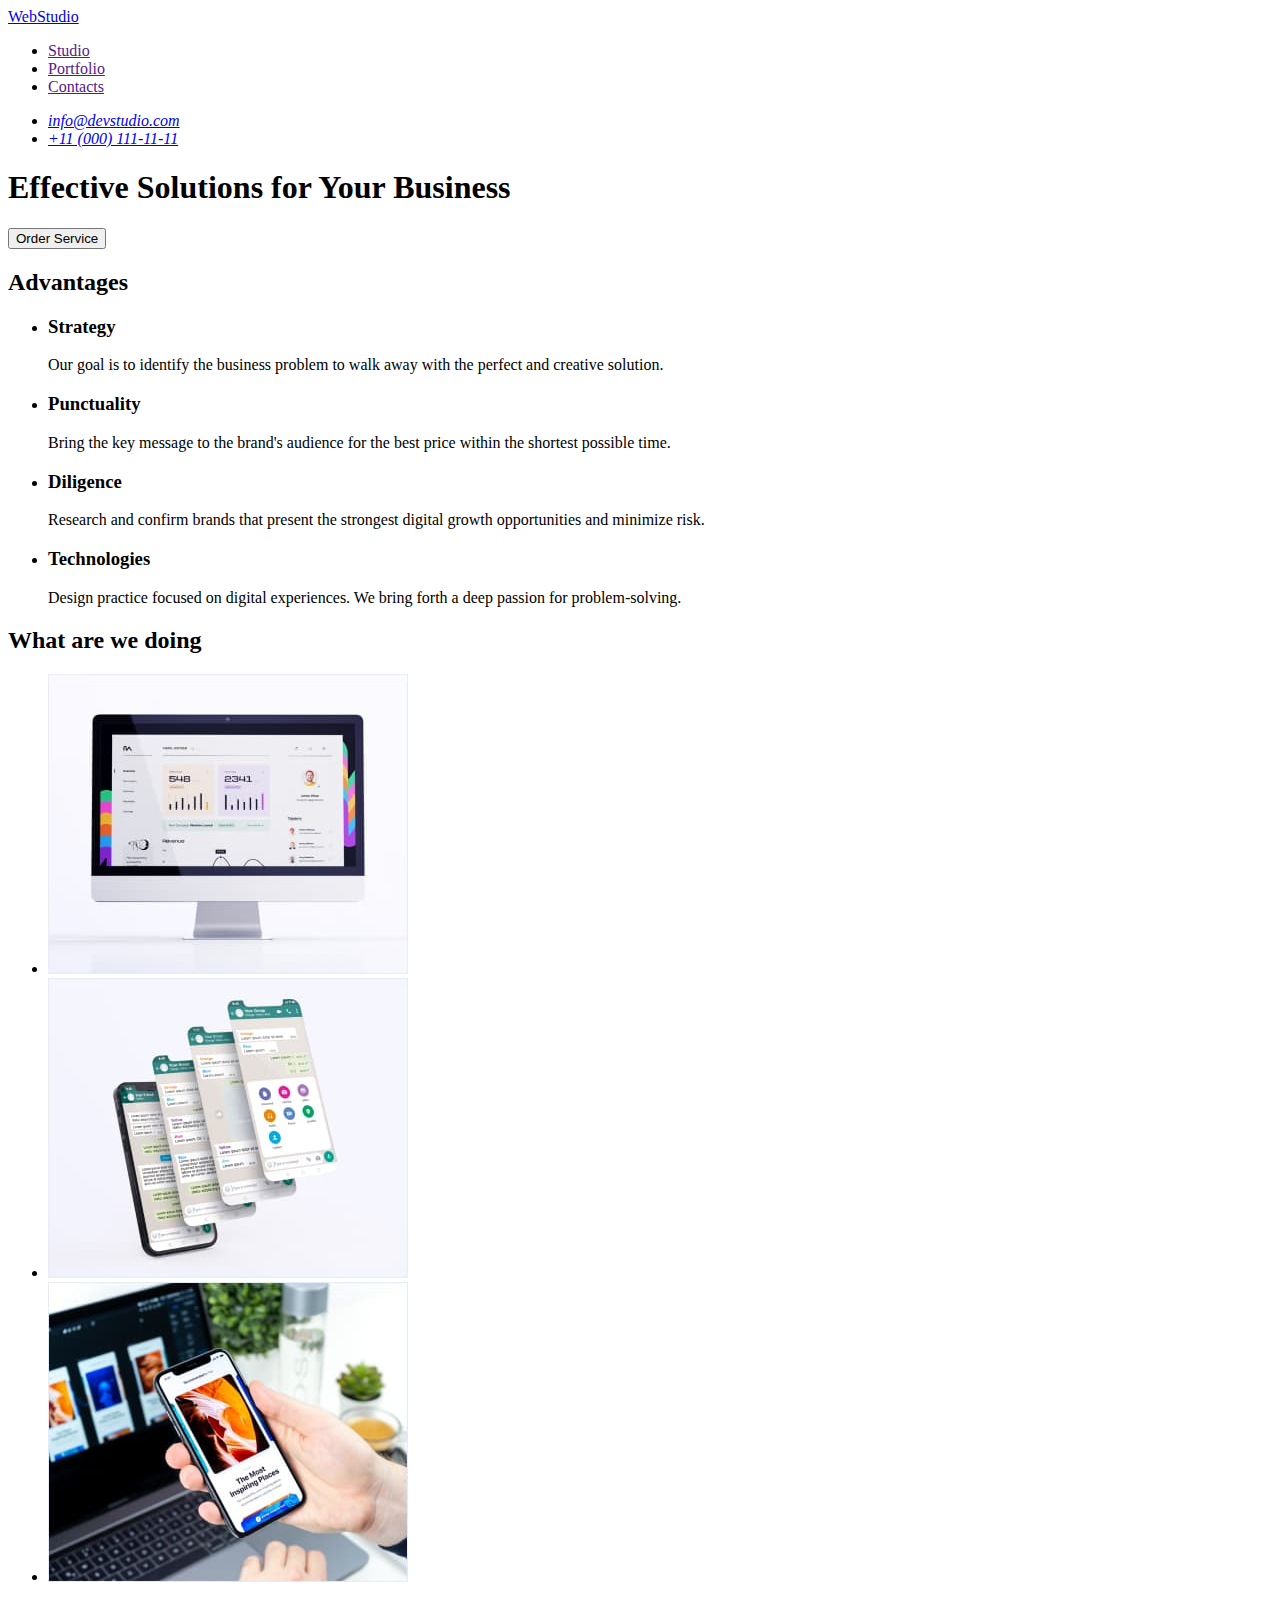
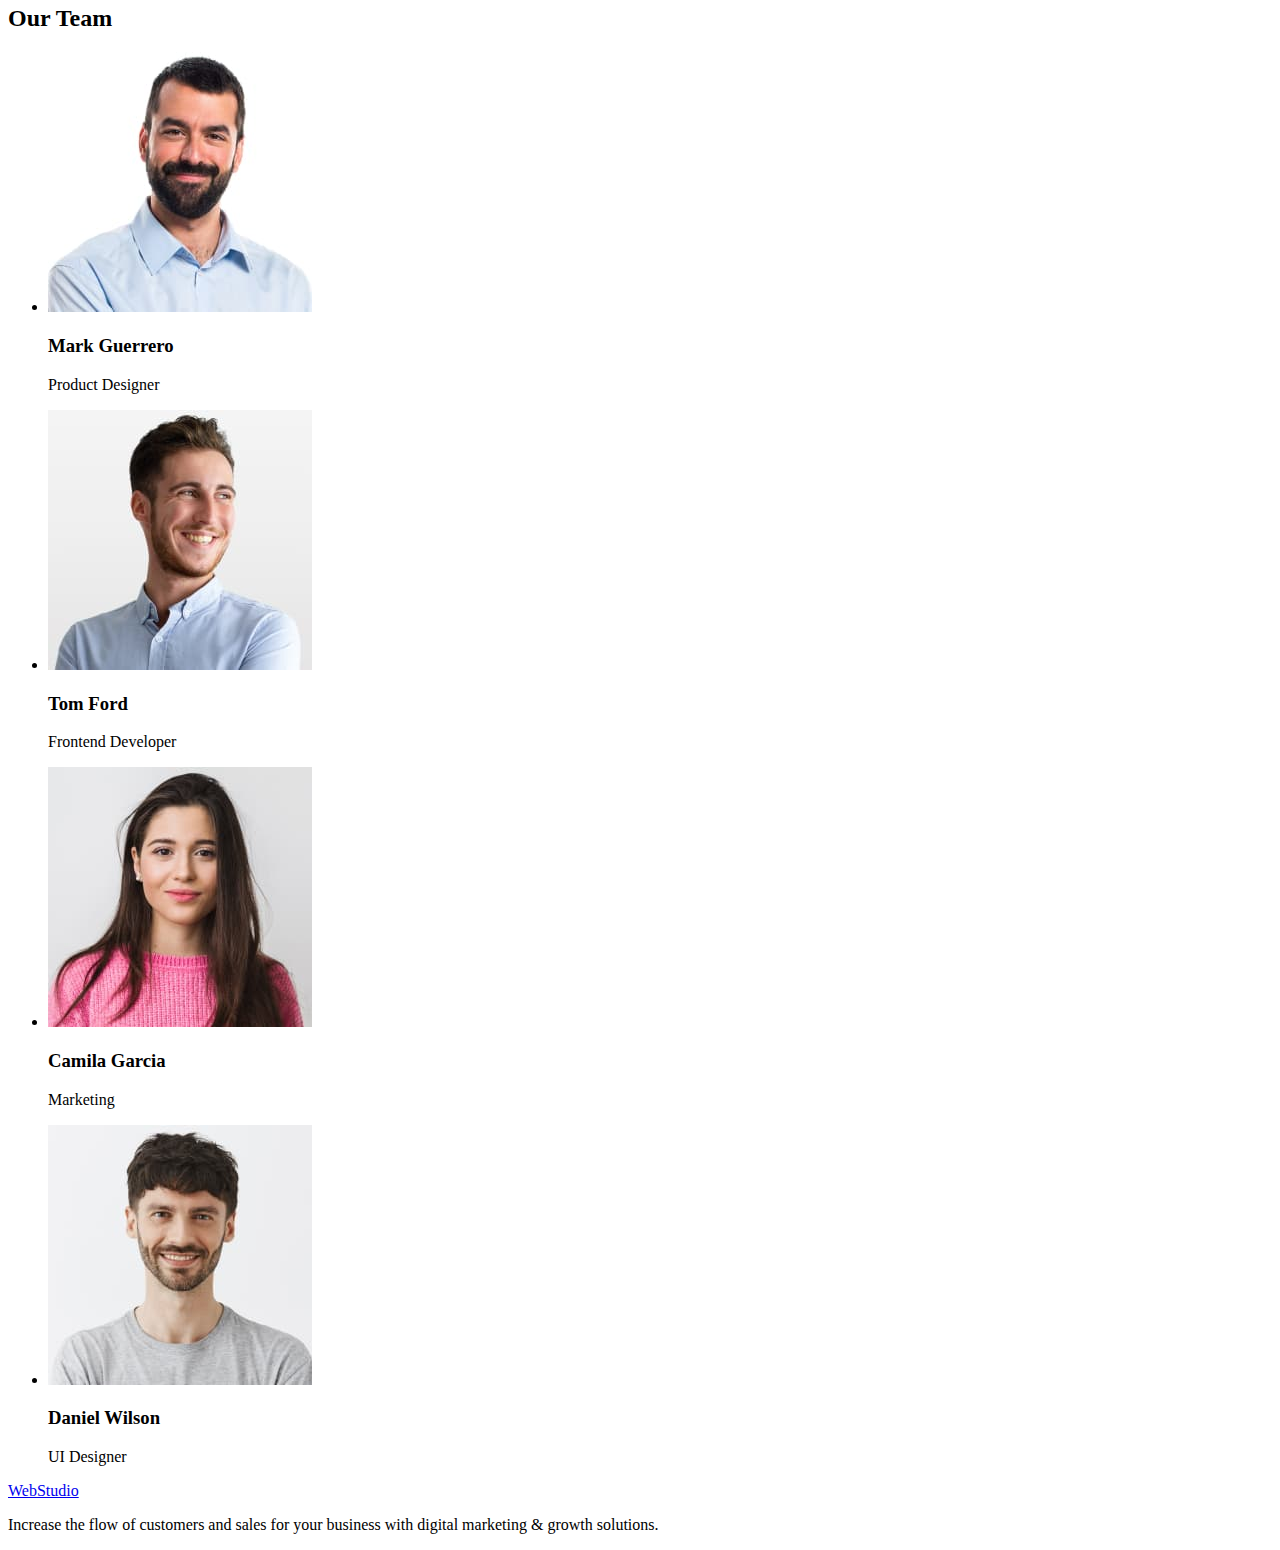
==== index.html @ a87b9233 "Initial commit" ====
<!DOCTYPE html>
<html lang="en">
  <head>
    <meta charset="UTF-8">
    <meta http-equiv="X-UA-Compatible" content="IE=edge">
    <meta name="viewport" content="width=device-width, initial-scale=1.0">
    <title>WebStudio</title>
  </head>
  <body>
    <!-- шапка -->
    <header>
      <nav>
        <a href="./index.html">WebStudio</a>
        <ul>
          <li><a href="">Studio</a></li>
          <li><a href="">Portfolio</a></li>
          <li><a href="">Contacts</a></li>
        </ul>
      </nav>
      <address>
        <ul>
          <li><a href="mailto:info@devstudio.com">info@devstudio.com</a></li>
          <li><a href="tel:+110001111111">+11 (000) 111-11-11</a></li>
        </ul>
      </address>
    </header>
    <!-- основа -->
    <main>
      <!-- Перша секція -->
      <section>
        <h1>Effective Solutions for Your Business</h1>
        <button type="button">Order Service</button>
      </section>
      <!-- Друга секція -->
      <section>
        <h2>Advantages</h2>
        <ul>
          <li>
            <h3>Strategy</h3>
            <p>
              Our goal is to identify the business problem to walk away with the
              perfect and creative solution.
            </p>
          </li>
          <li>
            <h3>Punctuality</h3>
            <p>
              Bring the key message to the brand's audience for the best price
              within the shortest possible time.
            </p>
          </li>
          <li>
            <h3>Diligence</h3>
            <p>
              Research and confirm brands that present the strongest digital
              growth opportunities and minimize risk.
            </p>
          </li>
          <li>
            <h3>Technologies</h3>
            <p>
              Design practice focused on digital experiences. We bring forth a
              deep passion for problem-solving.
            </p>
          </li>
        </ul>
      </section>
      <!-- Третя секція -->
      <section>
        <h2>What are we doing</h2>
        <ul>
          <li><img src="./images/img1.jpg" alt="img1" width="360"></li>
          <li><img src="./images/img2.jpg" alt="img2" width="360"></li>
          <li><img src="./images/img3.jpg" alt="img3" width="360"></li>
        </ul>
      </section>
      <!-- Четверта секція -->
      <section>
        <h2>Our Team</h2>
        <ul>
          <li>
            <img src="./images/imgourteam1.jpg" alt="Person1" width="264">
            <h3>Mark Guerrero</h3>
            <p>Product Designer</p>
          </li>
          <li>
            <img src="./images/imgourteam2.jpg" alt="Person2" width="264">
            <h3>Tom Ford</h3>
            <p>Frontend Developer</p>
          </li>
          <li>
            <img src="./images/imgourteam3.jpg" alt="Person3" width="264">
            <h3>Camila Garcia</h3>
            <p>Marketing</p>
          </li>
          <li>
            <img src="./images/imgourteam4.jpg" alt="Person4" width="264">
            <h3>Daniel Wilson</h3>
            <p>UI Designer</p>
          </li>
        </ul>
      </section>
    </main>
    <!-- підвал -->
    <footer>
      <a href="./index.html">WebStudio</a>
      <p>
        Increase the flow of customers and sales for your business with digital
        marketing & growth solutions.
      </p>
    </footer>
  </body>
</html>
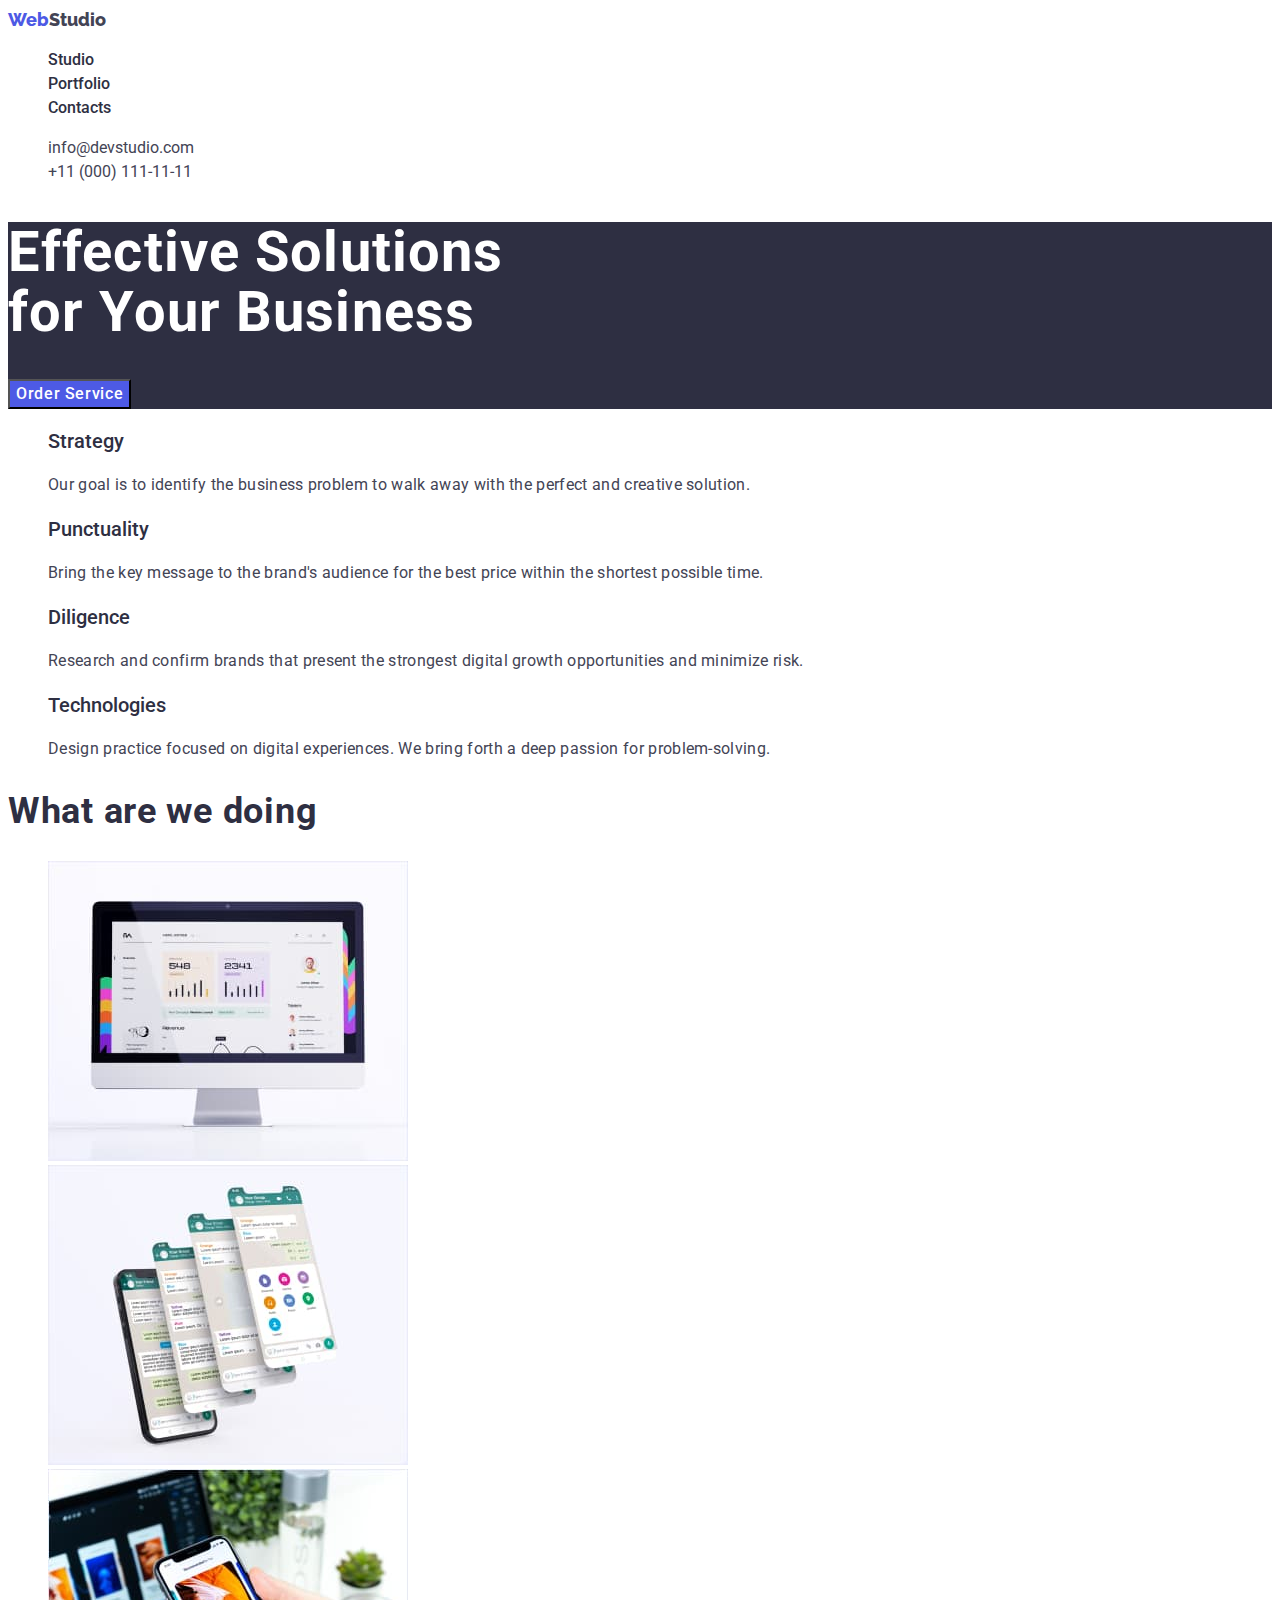
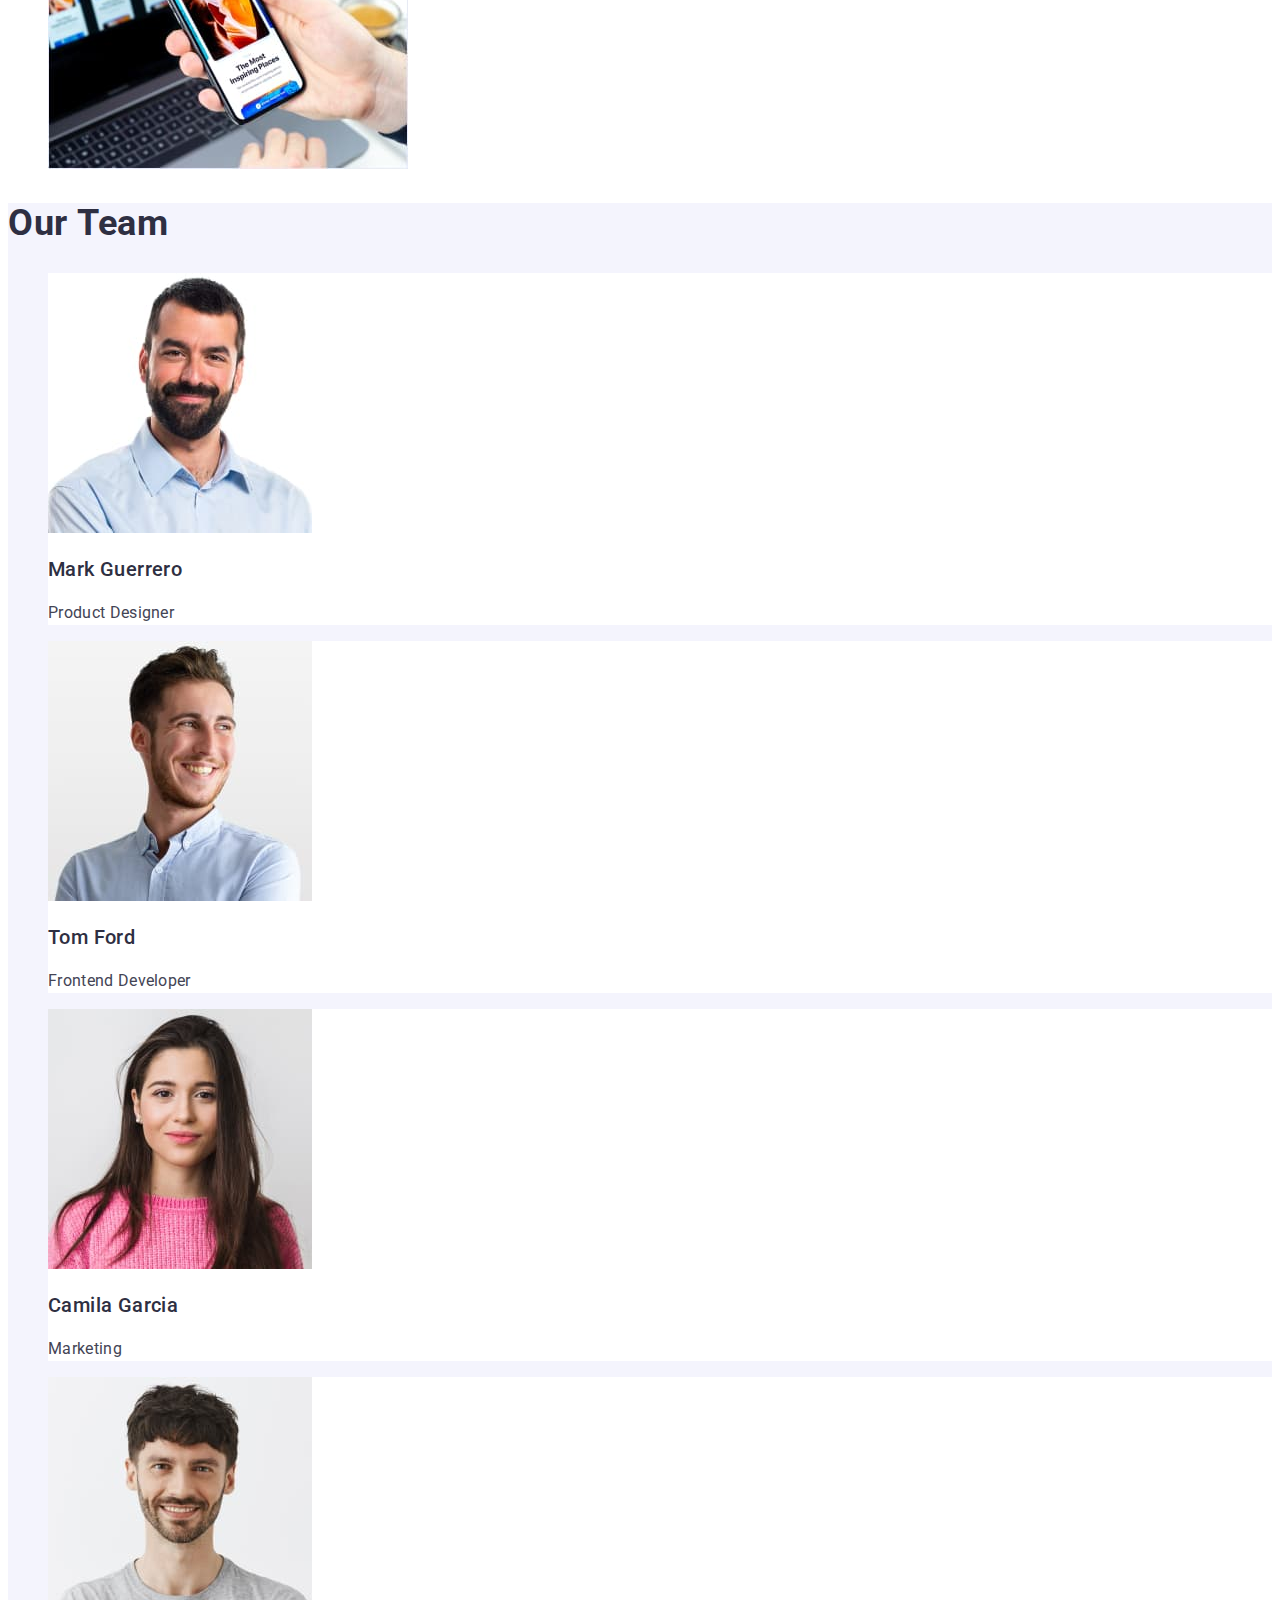
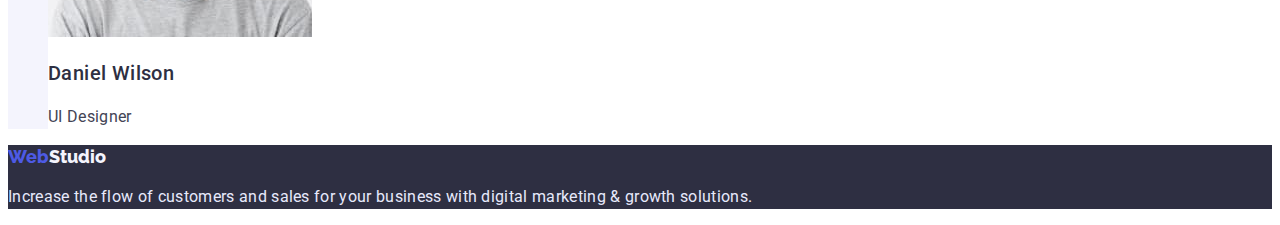
==== commit 4f3f66e7: "result for send" ====
--- a/index.html
+++ b/index.html
@@ -1,64 +1,84 @@
 <!DOCTYPE html>
 <html lang="en">
   <head>
-    <meta charset="UTF-8">
-    <meta http-equiv="X-UA-Compatible" content="IE=edge">
-    <meta name="viewport" content="width=device-width, initial-scale=1.0">
+    <meta charset="UTF-8" />
+    <meta http-equiv="X-UA-Compatible" content="IE=edge" />
+    <meta name="viewport" content="width=device-width, initial-scale=1.0" />
     <title>WebStudio</title>
+    <link rel="stylesheet" href="/css/style.css" />
+    <link rel="preconnect" href="https://fonts.googleapis.com" />
+    <link rel="preconnect" href="https://fonts.gstatic.com" crossorigin />
+    <link
+      href="https://fonts.googleapis.com/css2?family=Raleway:wght@800&family=Roboto:wght@400;500;700;900&display=swap"
+      rel="stylesheet"
+    />
   </head>
   <body>
     <!-- шапка -->
     <header>
       <nav>
-        <a href="./index.html">WebStudio</a>
-        <ul>
-          <li><a href="">Studio</a></li>
-          <li><a href="">Portfolio</a></li>
-          <li><a href="">Contacts</a></li>
+        <a href="./index.html" class="logo"
+          >Web<span class="logo-text">Studio</span></a
+        >
+        <ul class="menu">
+          <li><a href="" class="menu-item">Studio</a></li>
+          <li><a href="/portfolio.html" class="menu-item">Portfolio</a></li>
+          <li><a href="" class="menu-item">Contacts</a></li>
         </ul>
       </nav>
-      <address>
+      <address class="address">
         <ul>
-          <li><a href="mailto:info@devstudio.com">info@devstudio.com</a></li>
-          <li><a href="tel:+110001111111">+11 (000) 111-11-11</a></li>
+          <li>
+            <a href="mailto:info@devstudio.com" class="address-item"
+              >info@devstudio.com</a
+            >
+          </li>
+          <li>
+            <a href="tel:+110001111111" class="address-item"
+              >+11 (000) 111-11-11</a
+            >
+          </li>
         </ul>
       </address>
     </header>
     <!-- основа -->
     <main>
       <!-- Перша секція -->
-      <section>
-        <h1>Effective Solutions for Your Business</h1>
-        <button type="button">Order Service</button>
+      <section class="hero-section">
+        <h1 class="hero-text">
+          Effective Solutions <br />
+          for Your Business
+        </h1>
+        <button type="button" class="hero-button">Order Service</button>
       </section>
       <!-- Друга секція -->
-      <section>
-        <h2>Advantages</h2>
+      <section class="info">
+        <h2></h2>
         <ul>
           <li>
-            <h3>Strategy</h3>
-            <p>
+            <h3 class="info-main">Strategy</h3>
+            <p class="info-text">
               Our goal is to identify the business problem to walk away with the
               perfect and creative solution.
             </p>
           </li>
           <li>
-            <h3>Punctuality</h3>
-            <p>
+            <h3 class="info-main">Punctuality</h3>
+            <p class="info-text">
               Bring the key message to the brand's audience for the best price
               within the shortest possible time.
             </p>
           </li>
           <li>
-            <h3>Diligence</h3>
-            <p>
+            <h3 class="info-main">Diligence</h3>
+            <p class="info-text">
               Research and confirm brands that present the strongest digital
               growth opportunities and minimize risk.
             </p>
           </li>
           <li>
-            <h3>Technologies</h3>
-            <p>
+            <h3 class="info-main">Technologies</h3>
+            <p class="info-text">
               Design practice focused on digital experiences. We bring forth a
               deep passion for problem-solving.
             </p>
@@ -66,45 +86,47 @@
         </ul>
       </section>
       <!-- Третя секція -->
-      <section>
-        <h2>What are we doing</h2>
+      <section class="work">
+        <h2 class="work-main">What are we doing</h2>
         <ul>
-          <li><img src="./images/img1.jpg" alt="img1" width="360"></li>
-          <li><img src="./images/img2.jpg" alt="img2" width="360"></li>
-          <li><img src="./images/img3.jpg" alt="img3" width="360"></li>
+          <li><img src="./images/img1.jpg" alt="img1" width="360" /></li>
+          <li><img src="./images/img2.jpg" alt="img2" width="360" /></li>
+          <li><img src="./images/img3.jpg" alt="img3" width="360" /></li>
         </ul>
       </section>
       <!-- Четверта секція -->
-      <section>
-        <h2>Our Team</h2>
+      <section class="team">
+        <h2 class="team-main">Our Team</h2>
         <ul>
-          <li>
-            <img src="./images/imgourteam1.jpg" alt="Person1" width="264">
-            <h3>Mark Guerrero</h3>
-            <p>Product Designer</p>
+          <li class="team-block">
+            <img src="./images/imgourteam1.jpg" alt="Person1" width="264" />
+            <h3 class="about-team">Mark Guerrero</h3>
+            <p class="team-position">Product Designer</p>
           </li>
-          <li>
-            <img src="./images/imgourteam2.jpg" alt="Person2" width="264">
-            <h3>Tom Ford</h3>
-            <p>Frontend Developer</p>
+          <li class="team-block">
+            <img src="./images/imgourteam2.jpg" alt="Person2" width="264" />
+            <h3 class="about-team">Tom Ford</h3>
+            <p class="team-position">Frontend Developer</p>
           </li>
-          <li>
-            <img src="./images/imgourteam3.jpg" alt="Person3" width="264">
-            <h3>Camila Garcia</h3>
-            <p>Marketing</p>
+          <li class="team-block">
+            <img src="./images/imgourteam3.jpg" alt="Person3" width="264" />
+            <h3 class="about-team">Camila Garcia</h3>
+            <p class="team-position">Marketing</p>
           </li>
-          <li>
-            <img src="./images/imgourteam4.jpg" alt="Person4" width="264">
-            <h3>Daniel Wilson</h3>
-            <p>UI Designer</p>
+          <li class="team-block">
+            <img src="./images/imgourteam4.jpg" alt="Person4" width="264" />
+            <h3 class="about-team">Daniel Wilson</h3>
+            <p class="team-position">UI Designer</p>
           </li>
         </ul>
       </section>
     </main>
     <!-- підвал -->
-    <footer>
-      <a href="./index.html">WebStudio</a>
-      <p>
+    <footer class="footer">
+      <a href="./index.html" class="logo"
+        >Web<span class="logo-second-text">Studio</span></a
+      >
+      <p class="footer-text">
         Increase the flow of customers and sales for your business with digital
         marketing & growth solutions.
       </p>
--- a/css/style.css
+++ b/css/style.css
@@ -0,0 +1,211 @@
+/* Minimal reset css */
+ol, ul {
+    list-style: none;
+  }
+  
+a {
+    text-decoration: none;
+    font-style: normal;
+
+}
+
+body {
+    font-family: "Roboto", sans-serif;
+    color: #2E2F42;
+    background-color: #fff;
+}
+
+/* Root налаштування */
+:root {
+    --navy-blue: #2E2F42; 
+    --slate: #434455;
+    --hover-ocean: #404BBF;
+}
+
+/* Studio! */
+
+/* Header */
+/* Header logo */
+.logo, .logo:focus {
+    font-family: "Raleway", sans-serif;
+    font-weight: 800;
+    font-size: 18px;
+    line-height: 24px;
+    color: #4D5AE5;
+}
+.logo-text {
+    color: var(--slate);
+}
+.logo-second-text {
+    color: #F4F4FD;
+}
+/* /Header logo */
+/* Header Menu */
+.menu {
+    font-weight: 500;
+    font-size: 16px;
+    line-height: 24px;
+}
+.menu-item {
+    color: var(--navy-blue);
+}
+.menu-item:hover,
+.menu-item:focus {
+    color: var(--hover-ocean);
+}
+/* /Header Menu */
+/* Header address */
+.address {
+}
+.address-item {
+    color: var(--slate);
+    font-weight: 400;
+    font-size: 16px;
+    line-height: 24px;
+}
+.address-item:hover,
+.address-item:focus {
+    color: var(--hover-ocean);
+}
+/* /Header address */
+/* /Header */
+
+/* Main */
+/* Hero section */
+.hero-section {
+    background: #2E2F42;
+}
+.hero-text {
+    color: #fff;
+    font-weight: 700;
+    font-size: 56px;
+    line-height: 60px;
+    letter-spacing: 0.02em;
+    
+}
+.hero-button {
+    background-color: #4D5AE5;
+    color: #fff;
+    font-weight: 500;
+    font-size: 16px;
+    line-height: 24px;  
+    letter-spacing: 0.04em;
+    font-family: inherit;
+    cursor: pointer;
+}
+.hero-button:hover,
+.hero-button:focus {
+    background: #404BBF;
+}
+/* /Hero section */
+
+/* Section text */
+.info {
+}
+.info-main{
+    font-weight: 500;
+    font-size: 20px;
+    line-height: 24px;
+    color: var(--navy-blue);
+}
+.info-text {
+    font-weight: 400;
+    font-size: 16px;
+    line-height: 24px;
+    letter-spacing: 0.02em;
+    color: var(--slate);
+}
+/* /Section text */
+
+/* Section about working */
+.work {
+}
+.work-main {
+    font-weight: 700;
+    font-size: 36px;
+    line-height: 40px;
+    letter-spacing: 0.02em;
+    color: var(--navy-blue);
+}
+/* /Section about working */
+
+
+/* Section Team */
+.team {
+    background: #F4F4FD;
+}
+.team-main {
+    font-weight: 700;
+    font-size: 36px;
+    line-height: 40px;
+    letter-spacing: 0.02em;
+    color: var(--navy-blue);
+}
+.team-block {
+    background-color: #fff;
+}
+.about-team {
+    font-weight: 500;
+    font-size: 20px;
+    line-height: 24px;
+    letter-spacing: 0.02em;
+    color: var(--navy-blue);
+}
+.team-position {
+    font-weight: 400;
+    font-size: 16px;
+    line-height: 24px;
+    letter-spacing: 0.02em;
+    color: var(--slate);
+}
+/* /Section Team */
+/* /Main */
+
+/* footer */
+.footer {
+    background-color: var(--navy-blue);
+}
+.footer-text {
+    font-weight: 400;
+    font-size: 16px;
+    line-height: 24px;
+    letter-spacing: 0.02em;
+    color: #E7E9FC;
+}
+
+/* Portfolio */
+.filter {
+}
+.filter-list {
+
+}
+.filter-button {
+    font-family: inherit;
+    font-weight: 500;
+    font-size: 16px;
+    line-height: 24px;
+    letter-spacing: 0.04em;
+    background-color: #F4F4FD;
+    color: #4D5AE5;
+    border: 1px solid rgba(231, 233, 252, 1);
+    cursor: pointer;
+}
+.filter-button:hover,
+.filter-button:focus {
+    background-color: var(--hover-ocean);
+    color: #fff;
+}
+.portfolio-info {
+    font-weight: 500;
+    font-size: 20px;
+    line-height: 24px;
+    letter-spacing: 0.02em;
+    color: var(--navy-blue);
+}
+.portfolio-about {
+    font-weight: 400;
+    font-size: 16px;
+    line-height: 24px;
+    letter-spacing: 0.02em;
+    color: var(--slate);
+}